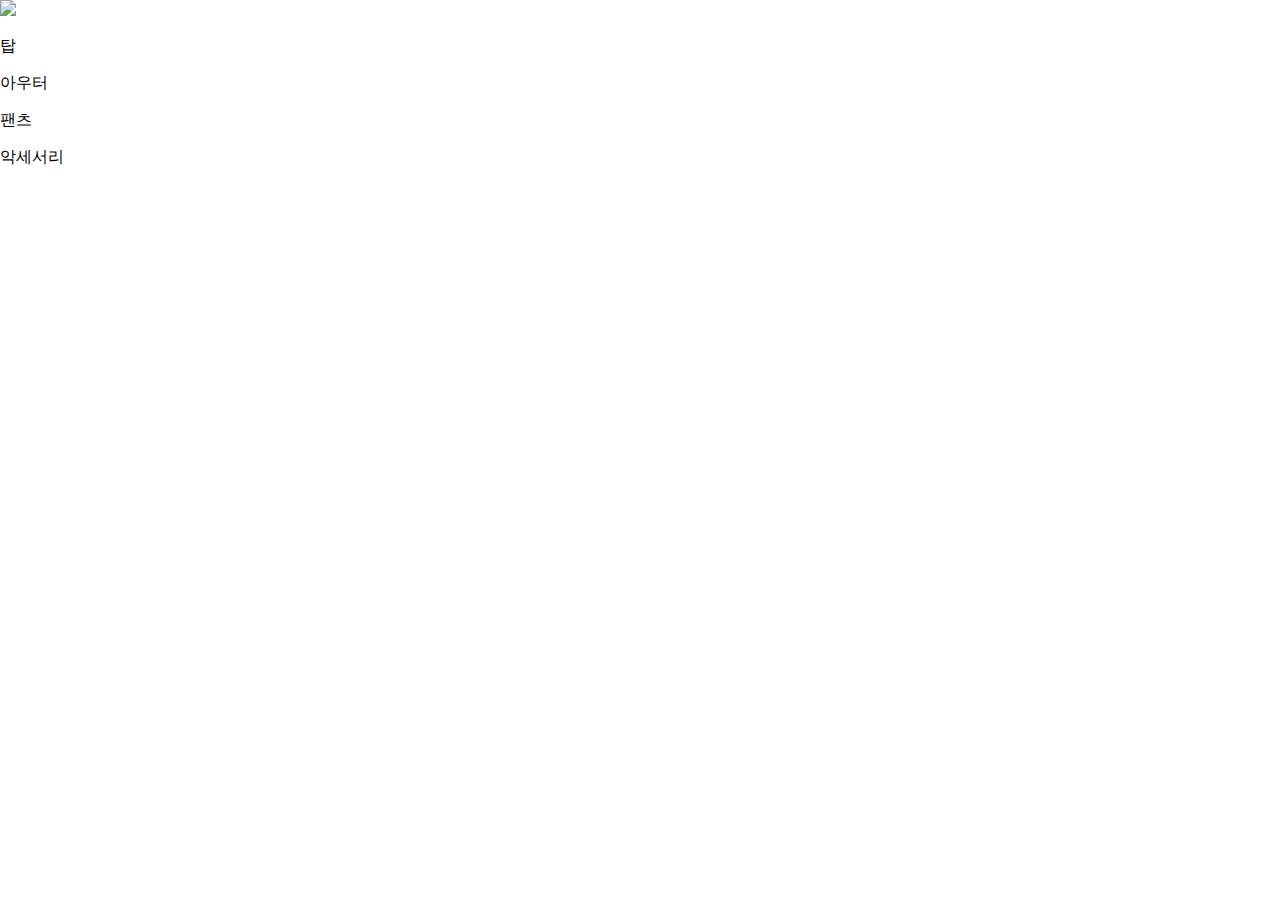
==== 웹디자인_기능사/내가만들기/index.html @ 38f63614 ":tada: :: 웹디자인 기능사 준비하기" ====
<!DOCTYPE html>
<html lang="en">
  <head>
    <meta charset="UTF-8" />
    <meta http-equiv="X-UA-Compatible" content="IE=edge" />
    <meta name="viewport" content="width=device-width, initial-scale=1.0" />
    <link href="/내가만들기/style.css" rel="stylesheet" />
    <title>JUST쇼핑몰</title>
  </head>
  <body style="margin: 0px">
    <header class="header">
      <img src="/--------/image/logo.png" />
      <div>
        <div class="MainMenu">
          <p>탑</p>
          <p>아우터</p>
          <p>팬츠</p>
          <p>악세서리</p>
        </div>
      </div>
    </header>
  </body>
</html>
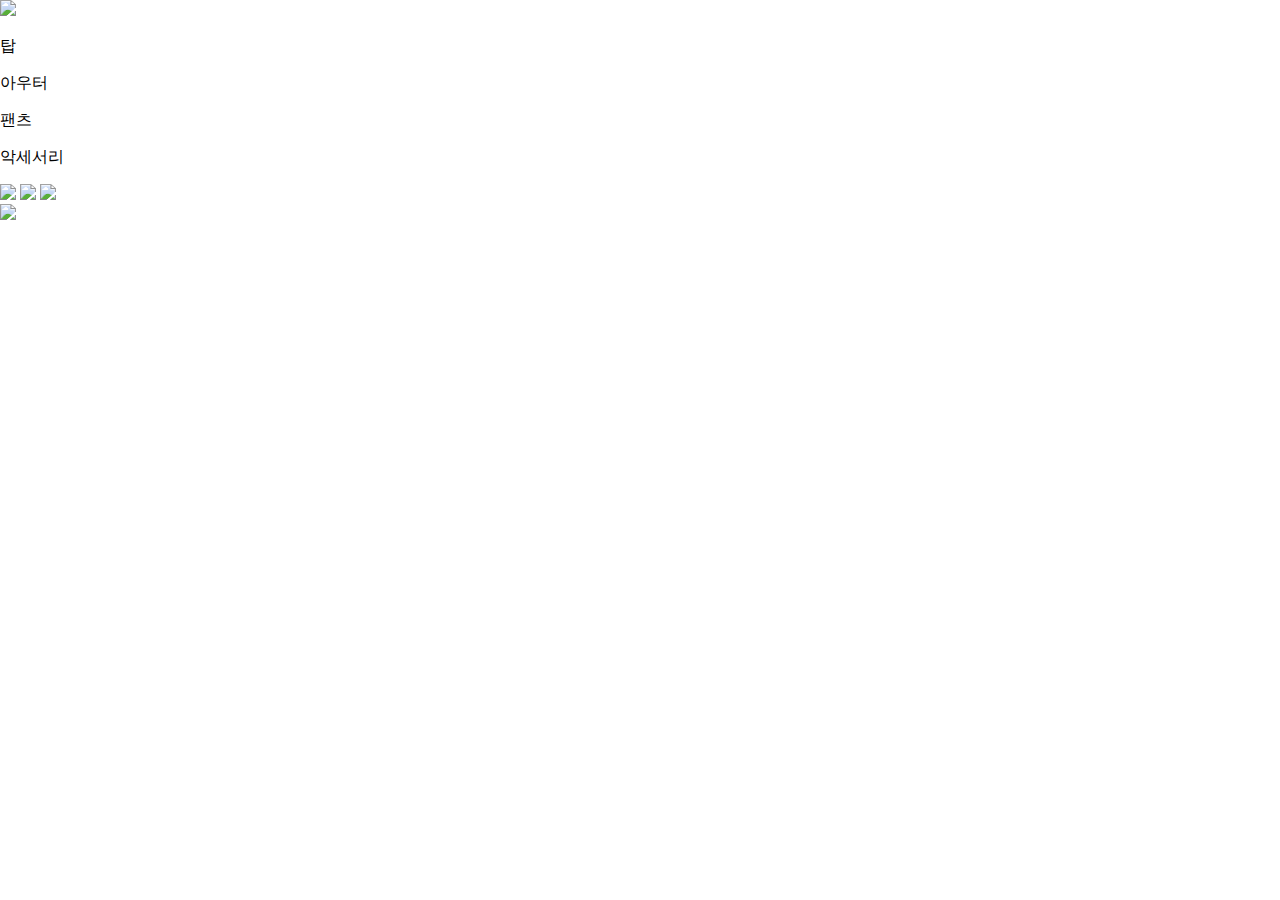
==== commit fcf41b2e: ":sparkles: :: 이미지 추가" ====
--- a/웹디자인_기능사/내가만들기/index.html
+++ b/웹디자인_기능사/내가만들기/index.html
@@ -19,5 +19,18 @@
         </div>
       </div>
     </header>
+    <div class="banner">
+      <img src="/--------/image/banner1.jpg" />
+      <img src="/--------/image/banner2.jpg" />
+      <img src="/--------/image/banner3.jpg" />
+    </div>
+    <div>
+      <div class="공지사항"></div>
+      <div class="배너"></div>
+      <div class="바로가기"></div>
+    </div>
+    <footer>
+      <img src="/--------/image/logo.png" />
+    </footer>
   </body>
 </html>
